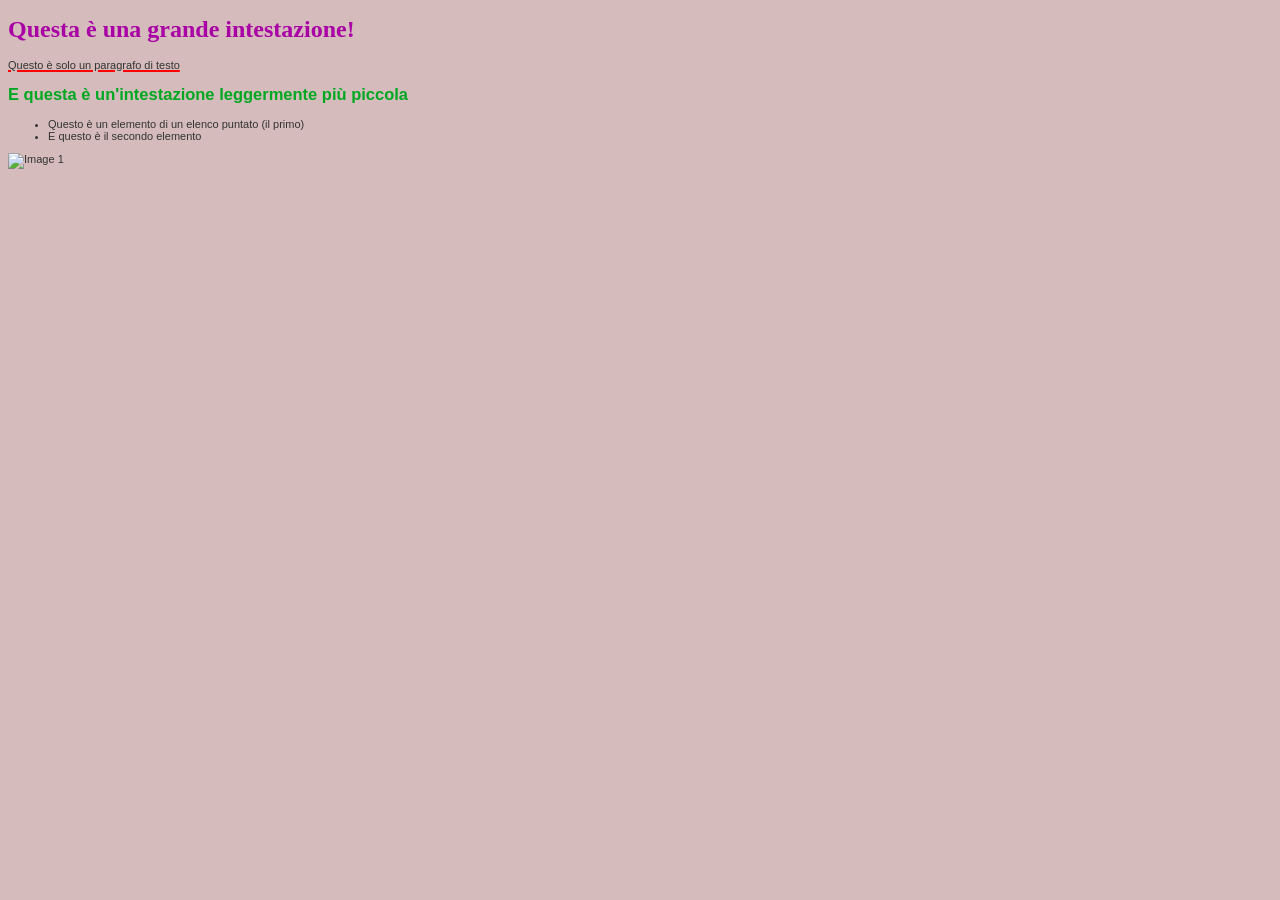
==== M2L3/index.html @ 7e496e2e "updated m2l3" ====
<!DOCTYPE html>
<html>

<head>
    <title>Informazioni utili!</title>
    <link rel="stylesheet" href="style.css">
    
</head>

<body>
    <h1>Questa è una grande intestazione!</h1>
    <p>Questo è solo un paragrafo di testo</p>
    <h2>E questa è un'intestazione leggermente più piccola</h2>
    <ul>
        <li>Questo è un elemento di un elenco puntato (il primo)</li>
        <li>E questo è il secondo elemento</li>
    </ul>
    <img src="https://encrypted-tbn0.gstatic.com/images?q=tbn:ANd9GcQcrL-8pU2t-G7pR_w3MdawCrFr1Q39K4YxkQ&s"
        alt="Image 1">
</body>

</html>
---- M2L3/style.css ----
body {
    font-family: Arial, sans-serif;
    /* La famiglia del font */
    font-size: 11px;
    /* La dimensione del font principale nei tag <p></p> */
    background-color: #d5bbbb;
    /* Il colore dello sfondo della pagina web */
    color: #333333;
    /* Il colore del testo */
    text-decoration-color: #f20707;
}

h1 {
    color: #a800a5;
    /* Il colore dell'intestazione */
    font-size: 24px;
    /* La dimensione del font dell'intestazione */
    font-family: Georgia, serif;
    /* La famiglia del font usata nell'intestazione */
}

h2 {
    color: #00a822;
    /* Il colore dell'intestazione */
}

p {
    text-decoration-line: underline;   /* adds underline */
    text-decoration-color: red;        /* color of the underline */
    text-decoration-thickness: 2px;    /* optional: thickness */
}
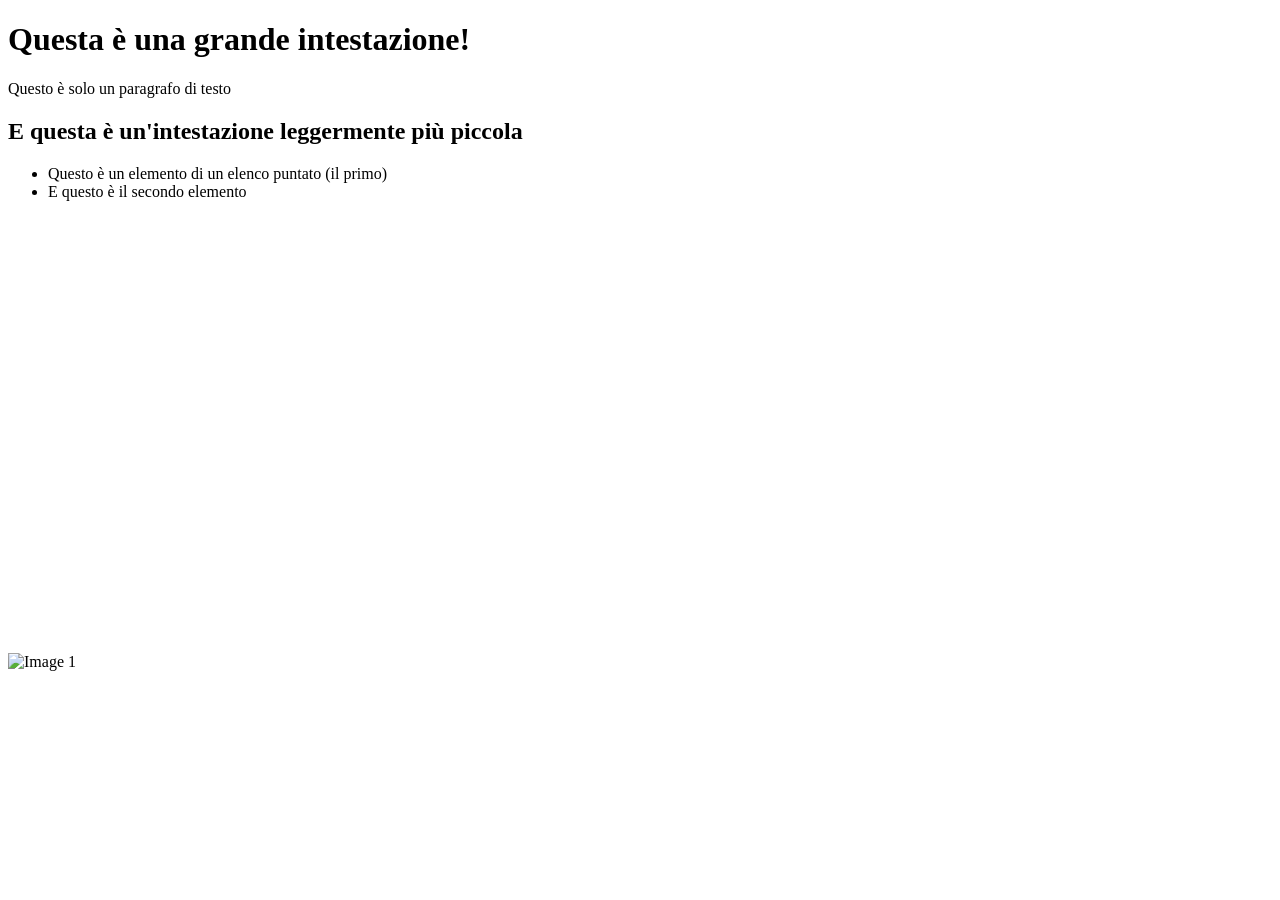
==== commit 155d1332: "m2l3 updated solutions" ====
--- a/M2L3/index.html
+++ b/M2L3/index.html
@@ -3,7 +3,7 @@
 
 <head>
     <title>Informazioni utili!</title>
-    <link rel="stylesheet" href="style.css">
+    <link rel="stylesheet" href="./static/style.css">
     
 </head>
 
@@ -17,6 +17,13 @@
     </ul>
     <img src="https://encrypted-tbn0.gstatic.com/images?q=tbn:ANd9GcQcrL-8pU2t-G7pR_w3MdawCrFr1Q39K4YxkQ&s"
         alt="Image 1">
+
+    <iframe
+  width="650"
+  height="450"
+  src="https://embed.windy.com/embed2.html?lat=45.4642&lon=9.19&zoom=5&level=surface&overlay=wind"
+  frameborder="0">
+</iframe>
 </body>
 
 </html>
